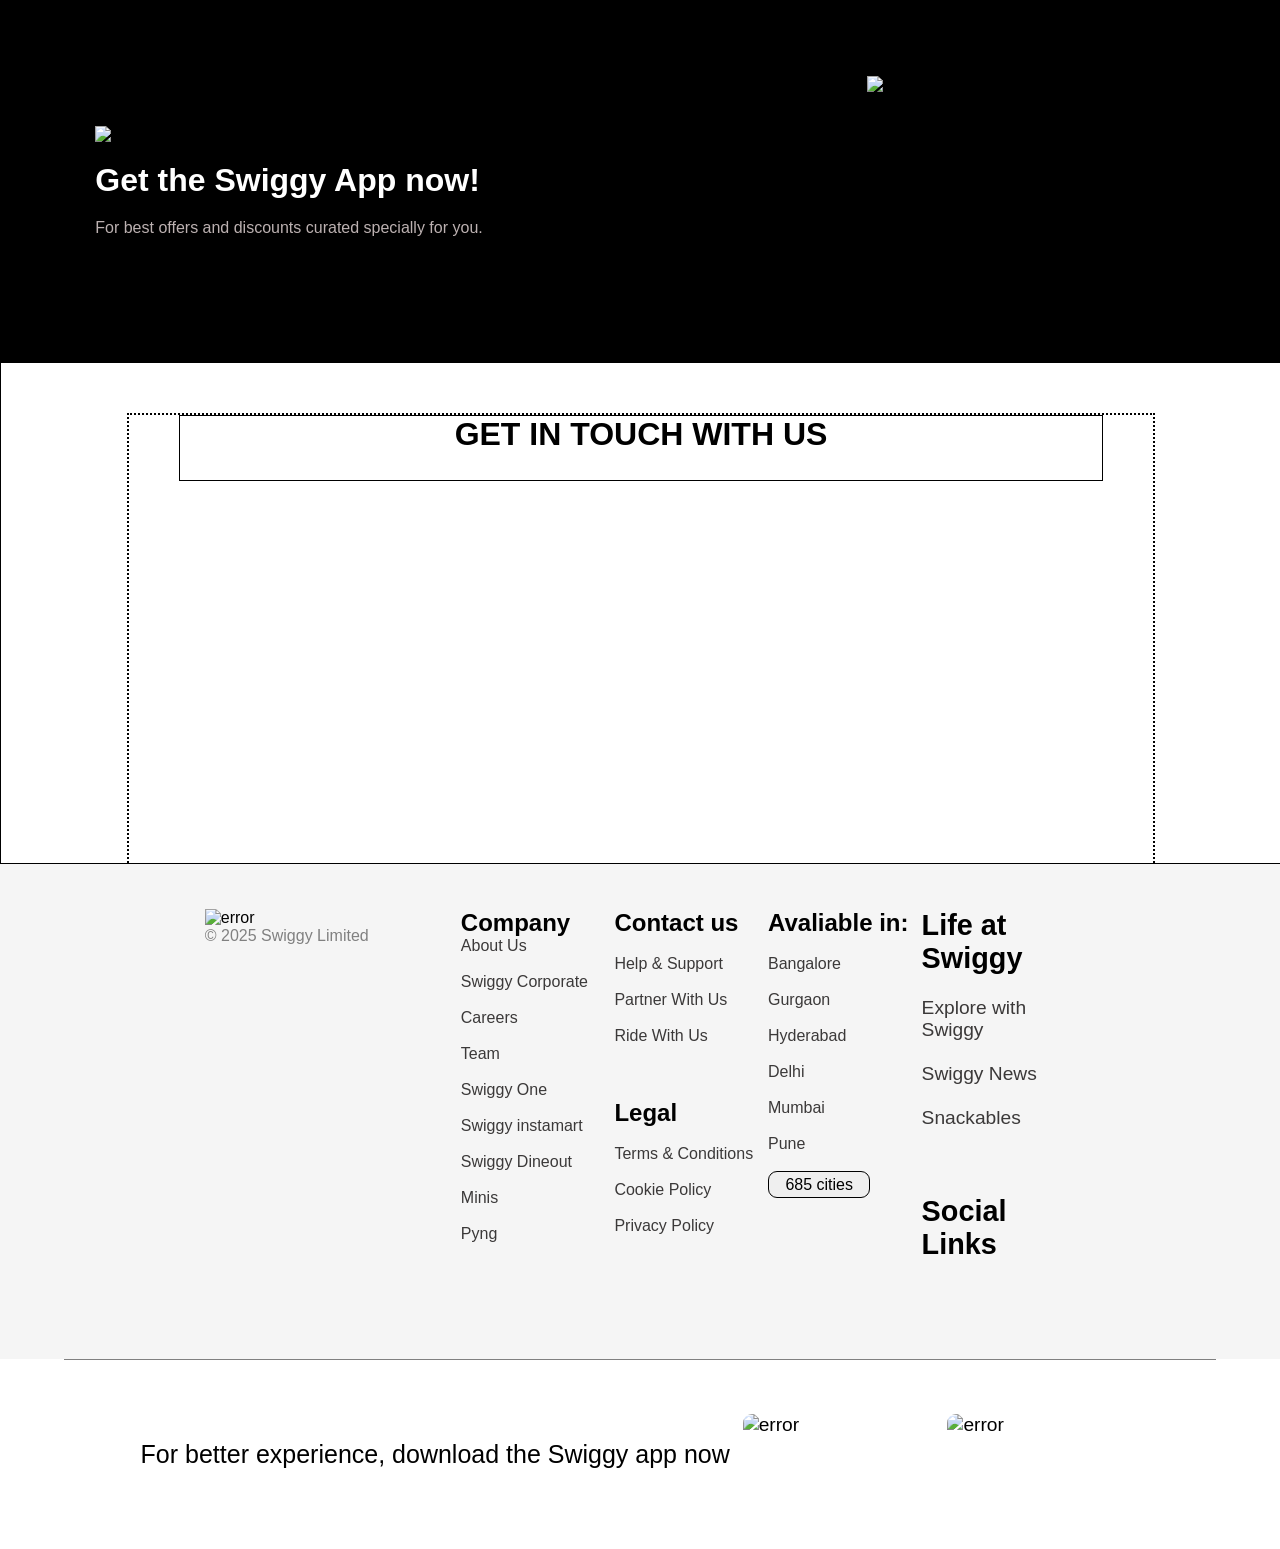
==== about-footer.html @ a3a2ec8f "two new filr=e for footer is added" ====
<!DOCTYPE html>
<html lang="en">
<head>
    <meta charset="UTF-8">
    <meta name="viewport" content="width=device-width, initial-scale=1.0">
    <title>Document</title>
    <link rel="stylesheet" href="about-footer.css">
    <link rel="stylesheet" href="https://cdnjs.cloudflare.com/ajax/libs/font-awesome/7.0.1/css/all.min.css" integrity="sha512-2SwdPD6INVrV/lHTZbO2nodKhrnDdJK9/kg2XD1r9uGqPo1cUbujc+IYdlYdEErWNu69gVcYgdxlmVmzTWnetw==" crossorigin="anonymous" referrerpolicy="no-referrer" />
</head>
<body>
    <div class="applink">
        <div id="element">
            <div class="text">
                <img alt="error" class="swiggy" loading="lazy"
                        src="https://media-assets.swiggy.com/portal/testing/seo-home/Group.svg">
                <br><br>
                <h1 id="adtext1">
                    Get the Swiggy App now!
                </h1>
                <p id="addes">
                    For best offers and discounts curated specially for you.
                </p>
            </div>
            <div class="picture">
                <img src="https://www.swiggy.com/corporate/wp-content/uploads/2024/10/app-now-pic-2.webp" id="qrpic" alt="error">
            </div>  
        </div>
    </div>
    <div class="location">
        <div id="element2">
            <div id="location-heading">
                <div id="headingtext"><h1>GET IN TOUCH WITH US</h1></div>
            </div>
        </div>
    </div>
    <div class="footer">
        <div id="footerlinks">
            <div class="links">
                <div id="brandname">
                        <img alt="error" class="swiggy" loading="lazy"
                        src="https://media-assets.swiggy.com/portal/testing/seo-home/Group.svg">
                        <p class="copyright">© 2025 Swiggy Limited</p>
                </div>
                <div class="connections">
                    <h2>Company</h2>
                    <a href="" class="connectionsofp">About Us</a><br>
                    <a href="" class="connectionsofp">Swiggy Corporate</a><br>
                    <a href="" class="connectionsofp">Careers</a><br>
                    <a href="" class="connectionsofp">Team</a><br>
                    <a href="" class="connectionsofp">Swiggy One</a><br> 
                    <a href="" class="connectionsofp">Swiggy instamart</a><br>
                    <a href="" class="connectionsofp">Swiggy Dineout</a><br>
                    <a href="" class="connectionsofp">Minis</a><br>
                    <a href="" class="connectionsofp">Pyng</a><br>
                </div>
                <div class="connections">
                    <h2>Contact us</h2><br>
                    <a href="" class="connectionsofp">Help & Support</a> <br>
                    <a href="" class="connectionsofp">Partner With Us</a> <br>
                    <a href="" class="connectionsofp">Ride With Us</a><br>
                    <br><br>
                    <h2>Legal</h2><br>
                    <a href="" class="connectionsofp">Terms & Conditions</a><br>
                    <a href="" class="connectionsofp">Cookie Policy</a> <br>
                    <a href="" class="connectionsofp">Privacy Policy</a> <br>
                </div>
                <div class="connections con4">
                    <h2>Avaliable in:</h2><br>
                    <a href="" class="connectionsofp">Bangalore</a><br>
                    <a href="" class="connectionsofp">Gurgaon</a><br>
                    <a href="" class="connectionsofp">Hyderabad</a> <br>
                    <a href="" class="connectionsofp">Delhi</a> <br>
                    <a href="" class="connectionsofp"> Mumbai</a><br>
                    <a href="" class="connectionsofp">Pune</a><br>
                    <button class="cites">685 cities <i class="fa-solid fa-angle-down"></i></button><br>
                </div>

                <div class="connections Social-Links">
                        <h2>Life at Swiggy</h2><br>
                        <a href="" class="connectionsofp">Explore with Swiggy</a><br>
                        <a href="" class="connectionsofp">Swiggy News</a> <br>
                        <a href="" class="connectionsofp">Snackables</a> <br><br><br>
                        <h2>Social Links</h2>
                        <a href="https://in.linkedin.com/company/swiggy-in" id="linkedin"><i class="fa-brands fa-linkedin"></i></a>
                        <a href="https://www.instagram.com/swiggyindia/" id="insta"><i class="fa-brands fa-instagram"></i></a>
                        <a href="https://www.facebook.com/swiggy.in/" id="facebook"><i class="fa-brands fa-facebook-f"></i></a>
                        <a href="https://in.pinterest.com/swiggyindia/" id="pintrest"><i class="fa-brands fa-pinterest"></i></a>
                        <a href="https://x.com/Swiggy" id="twwiter"><i class="fa-brands fa-x-twitter"></i></a>
                </div>

            </div>
        </div>
        <div class="nichta">
            <div class="sudhuline"></div> 
            <div class="playstore">
                <p>For better experience, download the Swiggy app now</p>
                <img class="button" src="https://media-assets.swiggy.com/swiggy/image/upload/fl_lossy,f_auto,q_auto,w_200,h_65/icon-AppStore_lg30tv" alt="error">
                <img class="button" src="https://media-assets.swiggy.com/swiggy/image/upload/fl_lossy,f_auto,q_auto,w_200,h_65/icon-GooglePlay_1_zixjxl" alt="error">
            </div>

        </div>
    </div>
</body>
</html>
---- about-footer.css ----
* {
    margin: 0px;
    padding: 0px;
    color: #000000;
    font-family: gilroy,  arial,  helvetica neue,  sans-serif;
}

a {
    /* color: white; */
    text-decoration: none;

}

p {
    font-size: 25px;
    /* font-family: Verdana, Geneva, Tahoma, sans-serif; */
    text-align: center;
}

/* App advertisment */
.applink{
    height: 40vh;
    width:100%;
    border: 1px solid black;
    background-color: #000000;

}
#element{
    height: 100%;
    width: 100%;
    display: flex;
    justify-content: center;
    align-items: center;
    gap: 30vw;
}
.text>h1{
    color: white;
    font-family: gilroy,  arial,  helvetica neue,  sans-serif;
}
#element>.picture{
    height: 39vh;
    width: 25vw;
    display: flex;
    justify-content: end;
    align-items: end;
}
#qrpic{
    height: 80%;
    width: 100%;
}
.text>P{
    font-size: 1em;
    padding-top: 20px;
    text-align: left;
    color: rgb(188, 177, 177);
}
/* location and other info */
.location{
    width: 100%;
    height: 50vh;
    display: flex;
    justify-content: center;
    padding-top: 50px;
    border: 1px solid black;
}
#location-heading{
    width: 90%;
    height: 5vw;
    border: 1px solid black;
    display: flex;
    justify-content: center;
}
#element2{
    height: 100%;
    width: 80%;
    border: 2px dotted black;
    display: flex;
    justify-content: center;
}
/* .applink> */
button {

    border-color: white;
    font: bold;
    font-size:1em;
    border-radius: 9px;
    height: 9vh;
    width: 15vw;
    border: 1px solid black;
}
/* 
.o1 {
    background-color: white;
    display: flex;
    justify-content: center;
    gap: 20px;
} */

#i,
#ii {

    cursor: pointer;
}

.order {
    color: #000000;
    p{
    /* font-size: medium;  */
    text-align: left; 
    padding-left: 16vw;
    }
}

#ad {
    height: 25vh;
    width: 100%;
}

#footerlinks {
    width: 100%;
    display: flex;
    justify-content: center;
    height: 55vh;
}

.links {
    height: 100%;
    width: 100%;
    background-color: whitesmoke;
    /* border: 2px solid black; */
    text-align: left;
    display: flex;
    justify-content: center;


}
.connectionsofp {
    font-size: 1em;
    color: rgb(59, 57, 57);
    text-align: left;
    display: block;
}

.connections {
    width: 12vw;
    height: 100%;
    /* border: 1px solid black; */
    padding-top: 5vh;

    
}

#brandname{
    width:20vw;
    text-align: left;
    padding-top:5vh;
    height: 100%;
    p{
      font-size: medium; 
      text-align: left; 
    }
}

.playstore {
    height: 17vh;
    width: 100%;
    padding: 2vh;
    font-size: 1.2em;
    color: rgb(59, 57, 57);
    display: flex;
    justify-content: center;
    gap: 1vw;
    align-items: center;
}


/* this part for show more */
.hide{
    cursor: pointer;
    transition: all 0.3 ease;
    text-decoration: none;
    display: block;
}
.show-more{
    border-color: white;
    font: bold;
    cursor: pointer;
    transition: all 0.3 ease;
    display: block;
    border-radius: 9px;
    height: 60px;
    width: 165px;
    border: 1px solid black;
}
.show-more:hover{
    transform: translateY(-2px);
}
.show-more:active {
    transform: translateY(0);
}
.show-more::after{
    content: 'Show More';
}
.hidden-button{
    max-height: 0;
    overflow: hidden;
    opacity: 0;
    transition: all 0.5s ease;
    display: flex;
    /* flex-direction:column ; */
    /* justify-content: center; */
    gap: 15px;
}
#check:checked ~ .hidden-button{
    max-height: 50vh;
    opacity: 1;
    margin-top: 2vh;
}
.show-more::after{
    content: 'Show Less';
}
#check:checked ~ label.show-more::after{
    content: 'Show Less';
}
/* this part for social links */
.Social-Links{
    font-weight: 300;
    font-size: larger;
}
.cites{
    height: 3vh;
    width: 8vw;
    border: 1px solid black;
}
#cities{
    border: none;
    border: 1px solid black;   
}
.copyright{
    text-decoration: none;
    font-size: 1em;
    color: gray;
}
.sudhuline{
    height: 1px;
    width: 90%;
    margin: 0 auto;
    background-color: gray;
}
.nichta{
    display: flex;
    justify-content: center;
    align-items: center;
    flex-direction: column;
}
.button{
    border-radius: 9px;
    height: 9vh;
    width: 15vw;
}
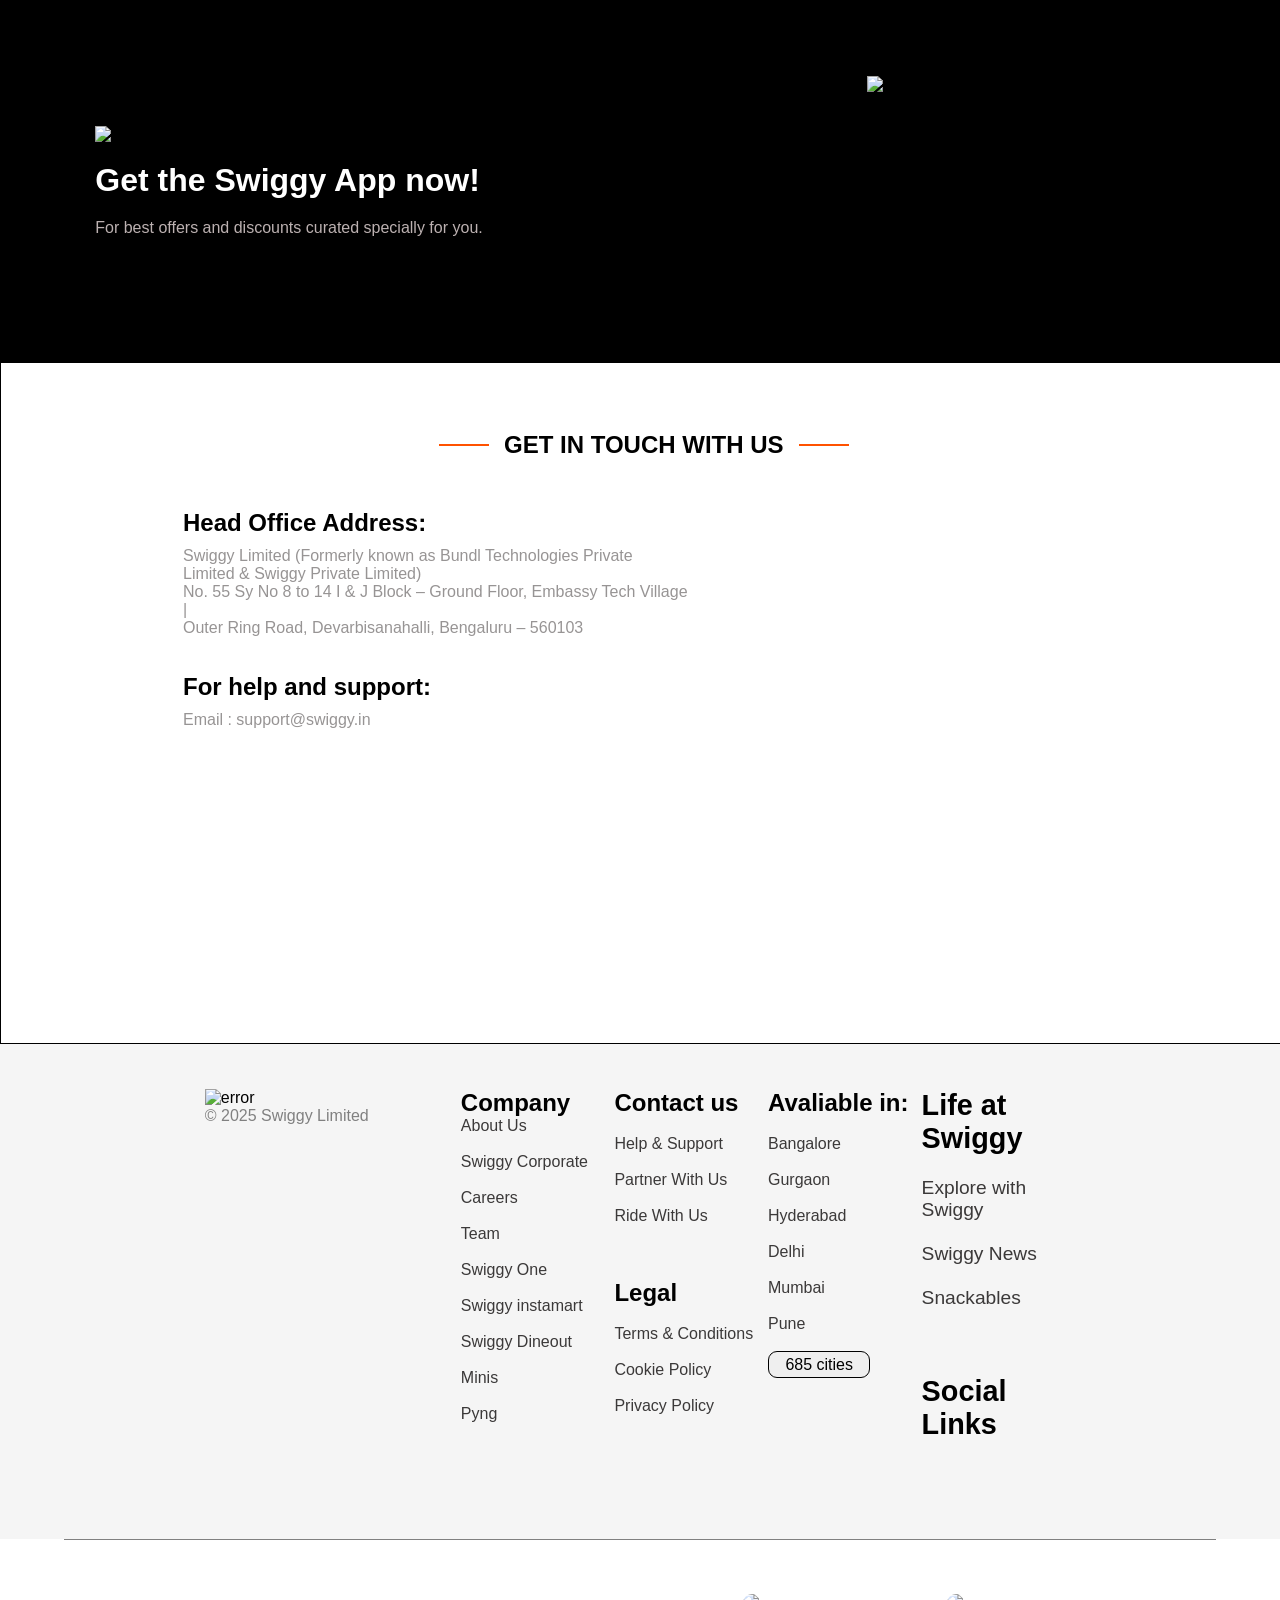
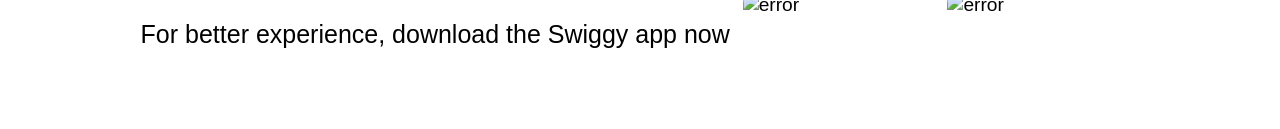
==== commit 180f8080: "about section footer is complete" ====
--- a/about-footer.html
+++ b/about-footer.html
@@ -29,7 +29,28 @@
     <div class="location">
         <div id="element2">
             <div id="location-heading">
-                <div id="headingtext"><h1>GET IN TOUCH WITH US</h1></div>
+                <div id="headingtext">
+                    <span>Get in Touch with Us</span>
+                </div>
+                    
+            </div>
+            <div id="righttext">
+                <div id="text2">
+                    <h2>Head Office Address:</h2>
+                    <p id="address">
+                        Swiggy Limited  (Formerly known as Bundl Technologies Private <br>
+                        Limited & Swiggy Private Limited) <br>
+                        No. 55 Sy No 8 to 14 I & J Block – Ground Floor, Embassy Tech Village |<br>
+                        Outer Ring Road, Devarbisanahalli,  Bengaluru – 560103
+                    </p>
+                    <br><br>
+                    <h2>For help and support:</h2>
+                    <p>Email : support@swiggy.in</p>
+                </div>
+                <div id="map">
+                    <iframe src="https://www.google.com/maps/embed?pb=!1m14!1m8!1m3!1d486323.53848475113!2d83.061681!3d17.772764!3m2!1i1024!2i768!4f13.1!3m3!1m2!1s0x3bae13d0c47c7ad9%3A0x96b90ab7aae4436b!2sSwiggy%20HO!5e0!3m2!1sen!2sus!4v1774287876975!5m2!1sen!2sus" width="100%" style="border:0;    border-radius: 10%;
+                    " allowfullscreen="" loading="lazy"                     referrerpolicy="no-referrer-when-downgrade"></iframe>
+                </div>
             </div>
         </div>
     </div>
--- a/about-footer.css
+++ b/about-footer.css
@@ -57,7 +57,7 @@
 /* location and other info */
 .location{
     width: 100%;
-    height: 50vh;
+    height: 70vh;
     display: flex;
     justify-content: center;
     padding-top: 50px;
@@ -66,18 +66,55 @@
 #location-heading{
     width: 90%;
     height: 5vw;
-    border: 1px solid black;
-    display: flex;
-    justify-content: center;
-}
+    display: flex;
+    justify-content: center;
+    gap: 10px;
+    align-items: center;
+}
+#headingtext{
+    display: flex;
+    align-items: center;
+    justify-content: center;
+    margin: 40px 0;
+
+}
+#headingtext::before,#headingtext::after {
+      content: "";
+      flex: 1;
+      border-top: 2px solid #FF5200; /* line color */
+      margin: 0 15px;    
+      width: 50px;          /* spacing between text and line */
+    }
+#headingtext span {
+      font-size: 24px;
+      font-weight: bold;
+      text-transform: uppercase;
+      text-align: center;
+}
+
 #element2{
     height: 100%;
     width: 80%;
-    border: 2px dotted black;
-    display: flex;
-    justify-content: center;
-}
-/* .applink> */
+    padding-left: 108px;
+}
+#text2>p{
+    margin-top: 10px;
+    font-size: medium;
+    color: rgb(151, 148, 148);
+    text-align: left;
+}
+#righttext{
+    margin-top: 2em;
+    display: flex;
+    justify-content: center;
+    gap: 14vw;
+}
+#map{
+    height: 300px;
+    width: 26vw;
+    display: flex;
+    justify-content: right;
+}
 button {
 
     border-color: white;
@@ -88,14 +125,6 @@
     width: 15vw;
     border: 1px solid black;
 }
-/* 
-.o1 {
-    background-color: white;
-    display: flex;
-    justify-content: center;
-    gap: 20px;
-} */
-
 #i,
 #ii {
 
